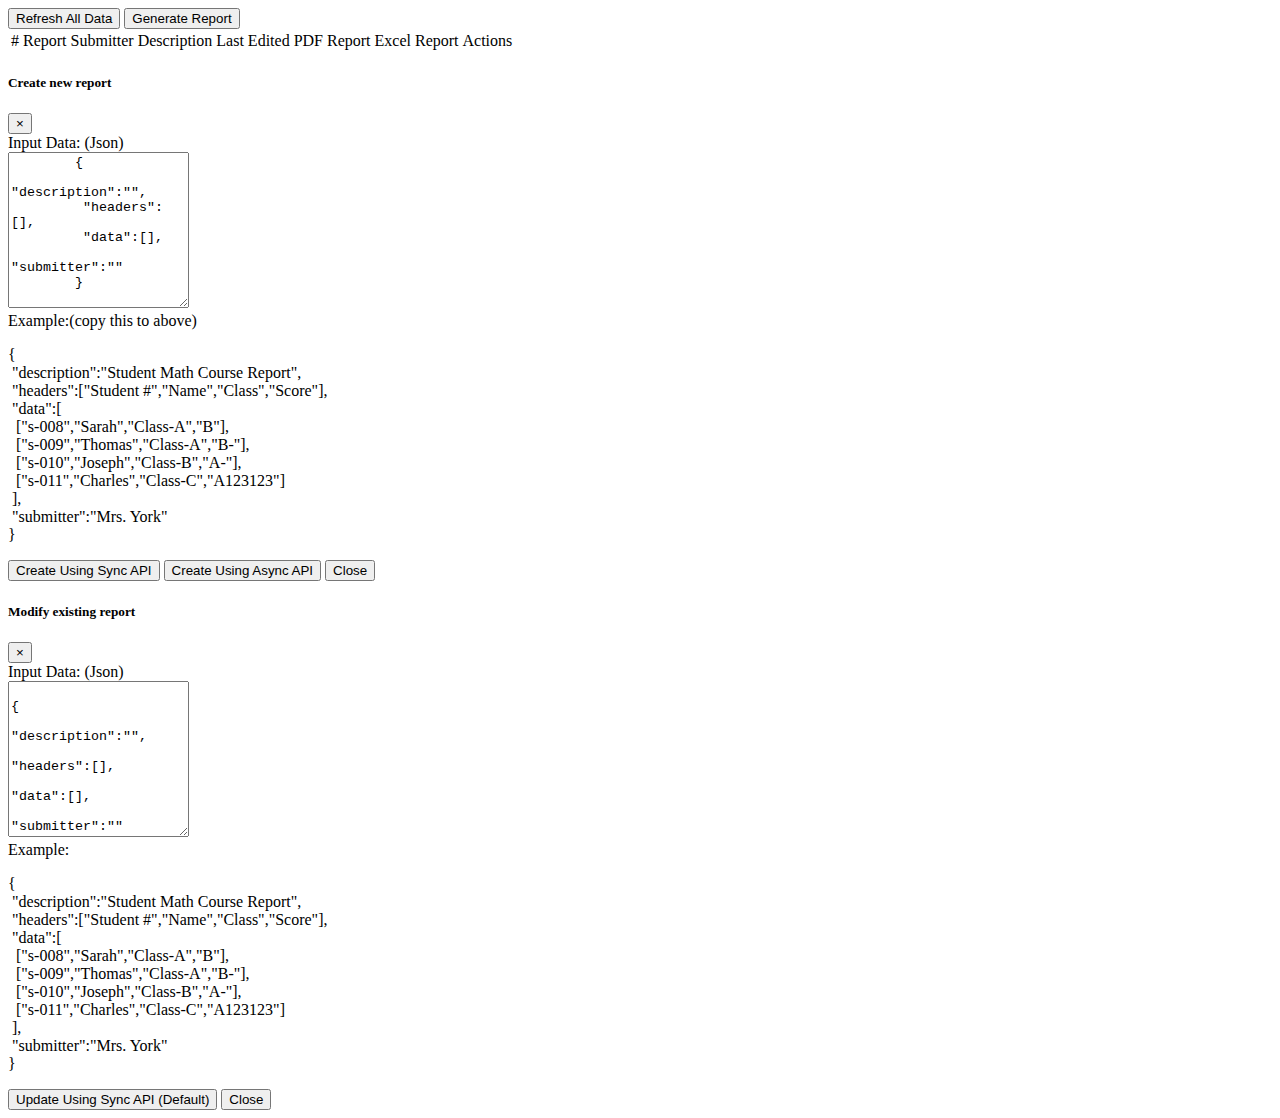
==== ClientService/target/classes/static/index.html @ 9faa75a8 "First commit - upload all needed files." ====
<!DOCTYPE html>
<html>
    <head>
        <title>Report Management</title>
        <link href="webjars/bootstrap/css/bootstrap.min.css" rel="stylesheet">
        <link href="/main.css" rel="stylesheet">
        <script src="webjars/jquery/jquery.min.js"></script>
        <script src="webjars/bootstrap/js/bootstrap.min.js"></script>
        <script src="/app.js"></script>
    </head>
    <body>
        <noscript><h2 style="color: #ff0000">Seems your browser doesn't support Javascript! Websocket relies on Javascript being
            enabled. Please enable
            Javascript and reload this page!</h2></noscript>

        <div class="container" id="main-content">
            <div class="row">
                <div class="col-md-10">
                    <button class="btn btn-success loat-right ml-1" id="loadAllBtn" type="submit">Refresh All Data</button>
                    <button class="btn btn-info float-right ml-1" id="generateBtn" type="submit">Generate Report</button>
                </div>
            </div>
            <div class="row">
                <table class="table table-striped">
                    <thead><td>#</td><td>Report Submitter</td><td>Description</td><td>Last Edited</td><td>PDF Report</td><td>Excel Report</td><td>Actions</td></thead>
                    <tbody id="report_list_body"></tbody>
                </table>
            </div>
        </div>


        <div aria-hidden="true" class="modal fade" id="create_report_model" role="dialog" tabindex="-1">
            <div class="modal-dialog modal-lg">
                <div class="modal-content">
                    <div class="modal-header">
                        <h5 class="modal-title">Create new report</h5>
                        <button aria-label="Close" class="close" data-dismiss="modal" type="button">
                            <span aria-hidden="true">&times;</span>
                        </button>
                    </div>
                    <div class="modal-body">
                        <div class="row">
                            <div class="col-md-12">
                                <label>Input Data: (Json)</label>
                            </div>
                        </div>
                        <div class="row">
                            <div class="col-md-12">
                               <textarea id="inputData" rows="10">
        {
         "description":"",
         "headers":[],
         "data":[],
         "submitter":""
        }
                               </textarea>
                            </div>
                        </div>
                        <div class="row">
                            <div class="col-md-12">
                                Example:(copy this to above)<p class="p-3 font-weight-bold">
                                { <br>&nbsp;"description":"Student Math Course Report", <br>&nbsp;"headers":["Student #","Name","Class","Score"], <br>&nbsp;"data":[ <br>&nbsp;&nbsp;["s-008","Sarah","Class-A","B"], <br>&nbsp;&nbsp;["s-009","Thomas","Class-A","B-"], <br>&nbsp;&nbsp;["s-010","Joseph","Class-B","A-"], <br>&nbsp;&nbsp;["s-011","Charles","Class-C","A123123"] <br>&nbsp;], <br>&nbsp;"submitter":"Mrs. York" <br>}
                            </p>
                            </div>
                    </div>
                    <div class="modal-footer">
                        <button class="btn btn-primary pull-right" id="create_report" type="button">Create Using Sync API</button>
                        <button class="btn btn-primary pull-right" id="create_report_async" type="button">Create Using Async API</button>
                        <button class="btn btn-secondary pull-left" data-dismiss="modal" type="button">Close</button>
                    </div>
                </div>
            </div>
        </div>
        </div>

        <div aria-hidden="true" class="modal fade" id="editing_report_model" role="dialog" tabindex="-1">
            <div class="modal-dialog modal-lg">
                <div class="modal-content">
                    <div class="modal-header">
                        <h5 class="modal-title">Modify existing report</h5>
                        <button aria-label="Close" class="close" data-dismiss="modal" type="button">
                            <span aria-hidden="true">&times;</span>
                        </button>
                    </div>
                    <div class="modal-body">
                        <div class="row">
                            <div class="col-md-12">
                                <label>Input Data: (Json)</label>
                            </div>
                        </div>
                        <div class="row">
                            <div class="col-md-12">
                           <textarea id="inputData_edit" rows="10">
                                {
                                 "description":"",
                                 "headers":[],
                                 "data":[],
                                 "submitter":""
                                }
                           </textarea>
                            </div>
                        </div>
                        <div class="row">
                            <div class="col-md-12">
                                Example:<p class="p-3 font-weight-bold">
                                { <br>&nbsp;"description":"Student Math Course Report", <br>&nbsp;"headers":["Student #","Name","Class","Score"], <br>&nbsp;"data":[ <br>&nbsp;&nbsp;["s-008","Sarah","Class-A","B"], <br>&nbsp;&nbsp;["s-009","Thomas","Class-A","B-"], <br>&nbsp;&nbsp;["s-010","Joseph","Class-B","A-"], <br>&nbsp;&nbsp;["s-011","Charles","Class-C","A123123"] <br>&nbsp;], <br>&nbsp;"submitter":"Mrs. York" <br>}
                            </p>
                            </div>
                        </div>
                        <div class="modal-footer">
                            <button class="btn btn-primary pull-right" id="edit_report" type="button">Update Using Sync API (Default)</button>
                            <button class="btn btn-secondary pull-left" data-dismiss="modal" type="button">Close</button>
                        </div>
                    </div>
                </div>
            </div>
        </div>
    </body>
</html>
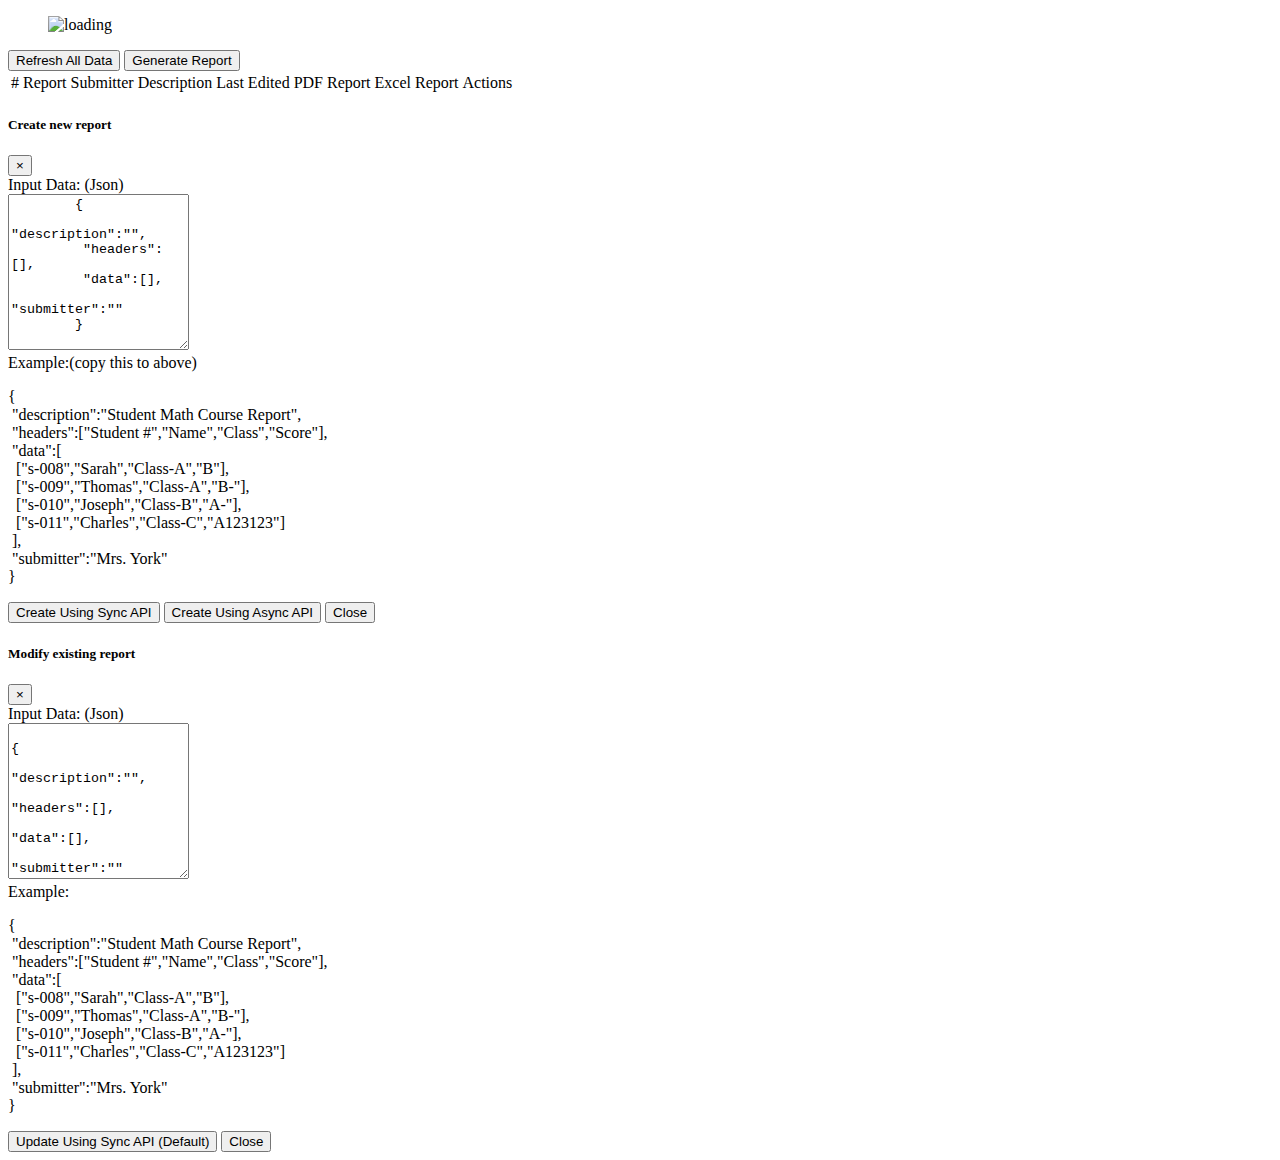
==== commit 6ba64b7d: "- Added some front end code branches to add a little bit animation effects and eliminated some known" ====
--- a/ClientService/target/classes/static/index.html
+++ b/ClientService/target/classes/static/index.html
@@ -12,11 +12,14 @@
         <noscript><h2 style="color: #ff0000">Seems your browser doesn't support Javascript! Websocket relies on Javascript being
             enabled. Please enable
             Javascript and reload this page!</h2></noscript>
+        <figure class="mask invisible" id="mask">
+            <img src="image/loading.gif" alt="loading" width="100px"/>
+        </figure>
 
         <div class="container" id="main-content">
             <div class="row">
-                <div class="col-md-10">
-                    <button class="btn btn-success loat-right ml-1" id="loadAllBtn" type="submit">Refresh All Data</button>
+                <div class="col-md-12">
+                    <button class="btn btn-success float-right ml-1" id="loadAllBtn" type="submit">Refresh All Data</button>
                     <button class="btn btn-info float-right ml-1" id="generateBtn" type="submit">Generate Report</button>
                 </div>
             </div>
